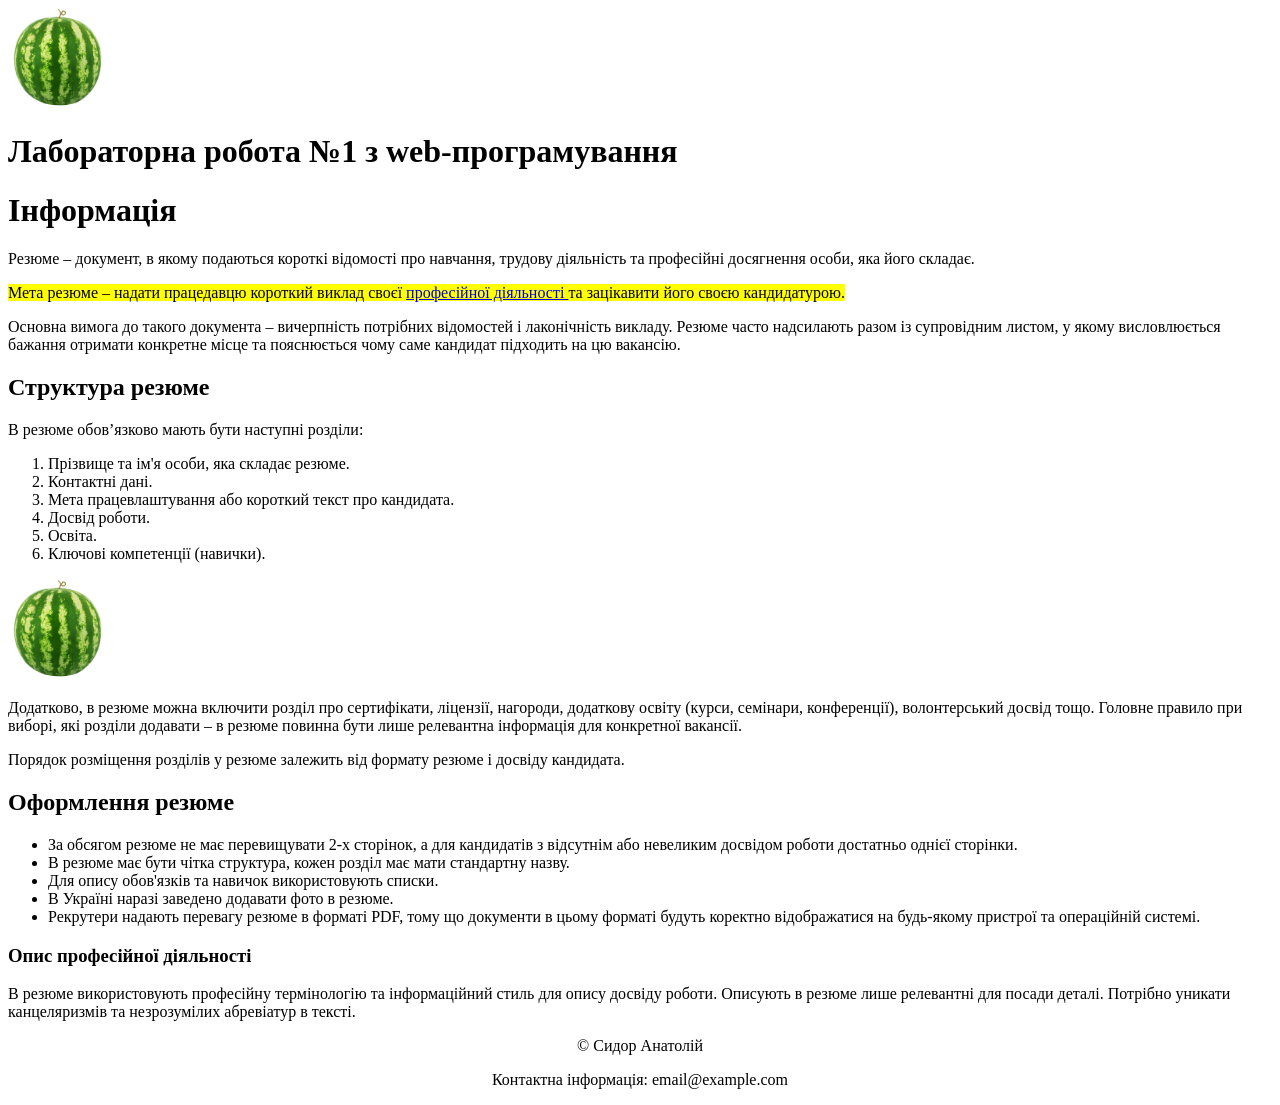
==== Labka2/Task2/1.2labka.html @ 110e2eed "feat(lab-2): Implemented all tasks for Lab 2" ====
<!DOCTYPE html>
<html>
<head>
    <meta charset="UTF-8">
    <title>Лабораторна робота №1 з web-програмування</title>
</head>

<body>
<header>
    <img src="Melon.jpg" alt="Кавун" width="100" height="100">
    <h1>Лабораторна робота №1 з web-програмування</h1>
</header>

<main>

    <h1>Інформація</h1>

    
    <p>Резюме – документ, в якому подаються короткі відомості про навчання, трудову
    діяльність та професійні досягнення особи, яка його складає.</p>

    
    <p><mark bgcolor="yellow">Мета резюме – надати працедавцю короткий виклад своєї <a href="https://youtu.be/xvFZjo5PgG0?si=ZjOnP8BECPZ234yz" target="_blank">професійної діяльності </a>
    та зацікавити його своєю кандидатурою.</mark></p>

   
    <p>Основна вимога до такого документа – вичерпність потрібних відомостей і лаконічність викладу. 
    Резюме часто надсилають разом із супровідним листом, у якому висловлюється бажання отримати конкретне
    місце та пояснюється чому саме кандидат підходить на цю вакансію.</p>


    <h2>Структура резюме</h2>


    <p>В резюме обов’язково мають бути наступні розділи:</p>


    <ol>
        <li>Прізвище та ім'я особи, яка складає резюме.</li>
        <li>Контактні дані.</li>
        <li>Мета працевлаштування або короткий текст про кандидата.</li>
        <li>Досвід роботи.</li>
        <li>Освіта.</li>
        <li>Ключові компетенції (навички).</li>
    </ol>


    <a href="file:///D:/Microsoft%20VS%20Code/Vs_labky/web-technologies/Labka2/Task1/1labka.html" target="_blank">
        <img src="Melon.jpg" alt="Кавун" width="100">
    </a>


    <p>Додатково, в резюме можна включити розділ про сертифікати, ліцензії, нагороди,
    додаткову освіту (курси, семінари, конференції), волонтерський досвід тощо. 
    Головне правило при виборі, які розділи додавати – в резюме повинна бути лише 
    релевантна інформація для конкретної вакансії.</p>

    <p>Порядок розміщення розділів у резюме залежить від формату резюме і досвіду кандидата.</p>

  
    <h2>Оформлення резюме</h2>


    <ul>
        <li>За обсягом резюме не має перевищувати 2-х сторінок, а для кандидатів з
        відсутнім або невеликим досвідом роботи достатньо однієї сторінки.</li>
        <li>В резюме має бути чітка структура, кожен розділ має мати стандартну назву.</li>
        <li>Для опису обов'язків та навичок використовують списки.</li>
        <li>В Україні наразі заведено додавати фото в резюме.</li>
        <li>Рекрутери надають перевагу резюме в форматі PDF, тому що документи в цьому
        форматі будуть коректно відображатися на будь-якому пристрої та операційній системі.</li>
    </ul>

    
    <h3>Опис професійної діяльності</h3>

    
    <p>В резюме використовують професійну термінологію та інформаційний стиль для
    опису досвіду роботи. Описують в резюме лише релевантні для посади деталі.
    Потрібно уникати канцеляризмів та незрозумілих абревіатур в тексті.</p>

</main>

<footer align="center">

     <p>&copy; Сидор Анатолій</p>
    <p>Контактна інформація: email@example.com</p>

</footer>
</body>
</html>
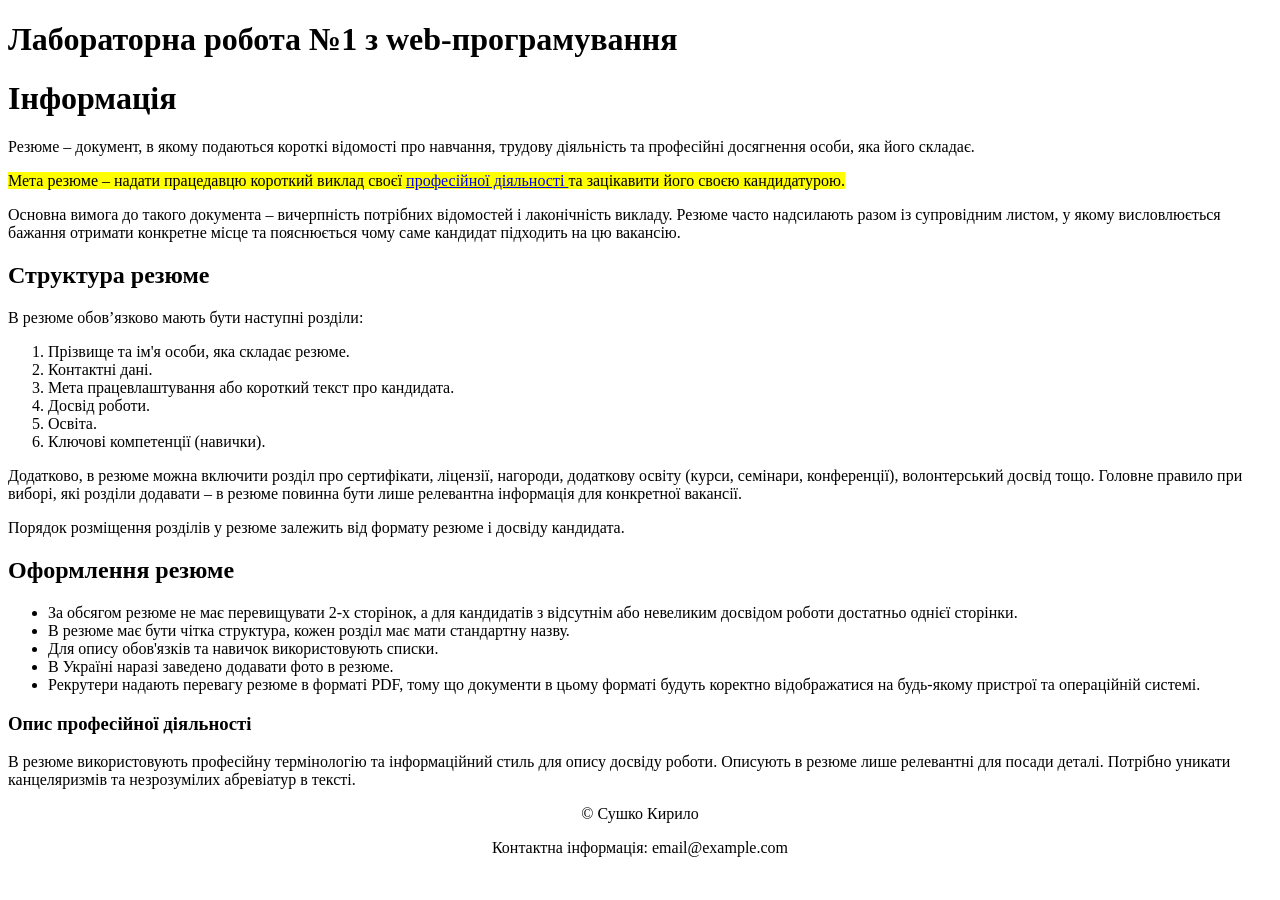
==== commit 2c03183c: "feat: add lab 2 only" ====
--- a/Labka2/Task2/1.2labka.html
+++ b/Labka2/Task2/1.2labka.html
@@ -7,7 +7,6 @@
 
 <body>
 <header>
-    <img src="Melon.jpg" alt="Кавун" width="100" height="100">
     <h1>Лабораторна робота №1 з web-програмування</h1>
 </header>
 
@@ -45,11 +44,6 @@
     </ol>
 
 
-    <a href="file:///D:/Microsoft%20VS%20Code/Vs_labky/web-technologies/Labka2/Task1/1labka.html" target="_blank">
-        <img src="Melon.jpg" alt="Кавун" width="100">
-    </a>
-
-
     <p>Додатково, в резюме можна включити розділ про сертифікати, ліцензії, нагороди,
     додаткову освіту (курси, семінари, конференції), волонтерський досвід тощо. 
     Головне правило при виборі, які розділи додавати – в резюме повинна бути лише 
@@ -83,7 +77,7 @@
 
 <footer align="center">
 
-     <p>&copy; Сидор Анатолій</p>
+     <p>&copy; Сушко Кирило </p>
     <p>Контактна інформація: email@example.com</p>
 
 </footer>
